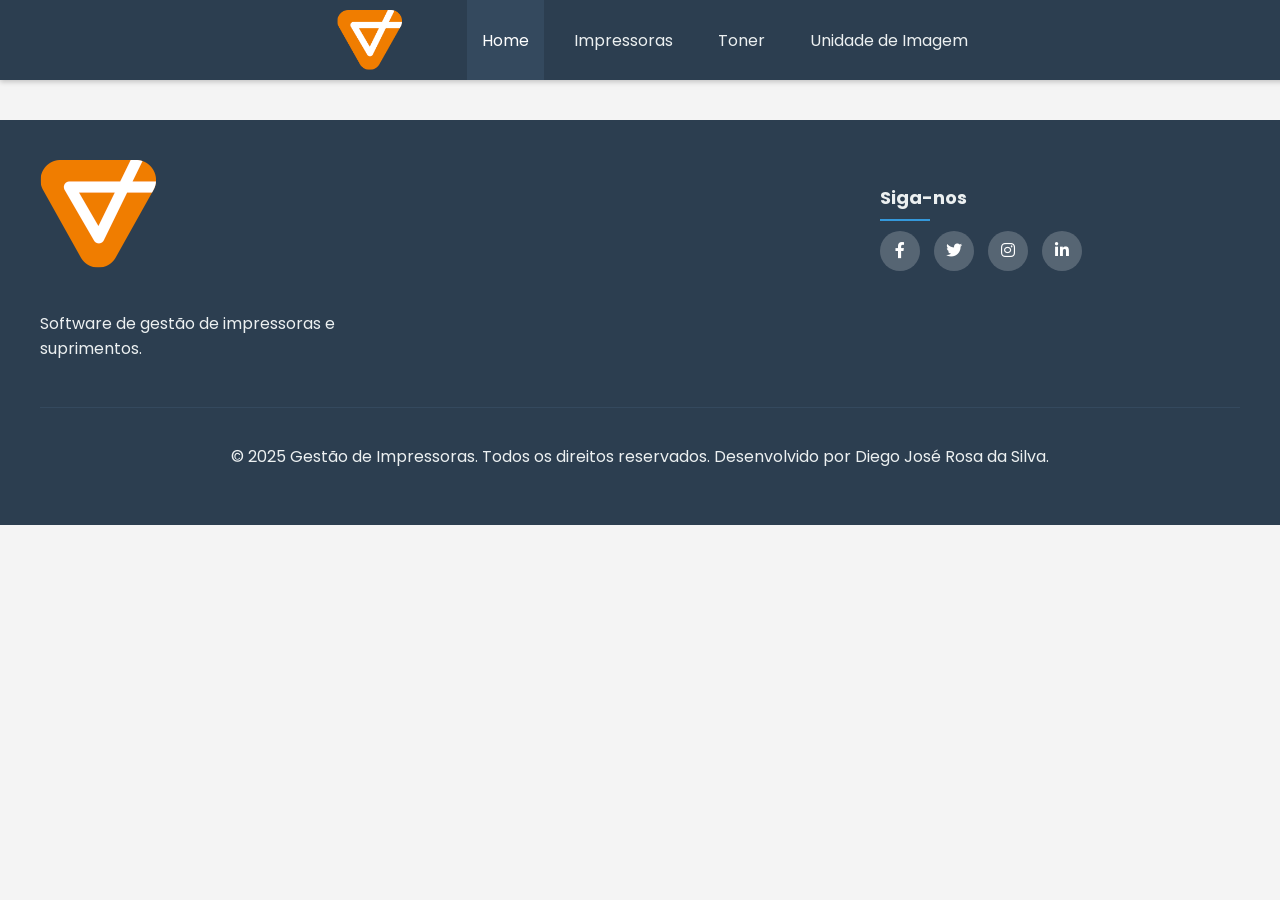
==== index.html @ c52b4cd1 "primeiro commit" ====
<!DOCTYPE html>
<html lang="pt-br">
<head>
    <meta charset="UTF-8">
    <meta name="viewport" content="width=device-width, initial-scale=1.0">
    <title>Gestão de Impressoras e Suprimentos</title>
    <link rel="stylesheet" href="css/style.css">
    <link rel="stylesheet" href="https://cdnjs.cloudflare.com/ajax/libs/font-awesome/6.0.0-beta3/css/all.min.css">
</head>
<body>
    <header class="main-header">
        <a href="index.html" class="logo"><img src="imagens/logo.png" alt="Gestão de Impressoras"></a>
        <nav class="main-nav">
            <button class="hamburger" aria-label="Abrir menu">
                <div class="bar1"></div>
                <div class="bar2"></div>
                <div class="bar3"></div>
            </button>
            <ul class="nav-links">
                <li><a href="index.html">Home</a></li>
                <li><a href="impressora.html">Impressoras</a></li>
                <li><a href="toner.html">Toner</a></li>
                <li><a href="unidadeimagem.html">Unidade de Imagem</a></li>
            </ul>
        </nav>
    </header>

    <main>
        <!-- O conteúdo principal da sua página inicial viria aqui -->
    </main>

    <script src="js/script.js"></script>
    <footer class="footer">
        <div class="footer-container">
            <div class="footer-row">
                <div class="footer-col">
                    <img src="imagens/logo.png" alt="Logo" class="footer-logo">
                    <p>Software de gestão de impressoras e suprimentos.</p>
                </div>
                <div class="footer-col">
                    <h4>Siga-nos</h4>
                    <div class="social-links">
                        <a href="#"><i class="fab fa-facebook-f"></i></a>
                        <a href="#"><i class="fab fa-twitter"></i></a>
                        <a href="#"><i class="fab fa-instagram"></i></a>
                        <a href="#"><i class="fab fa-linkedin-in"></i></a>
                    </div>
                </div>
            </div>
            <div class="footer-bottom">
                <p>&copy; 2025 Gestão de Impressoras. Todos os direitos reservados. Desenvolvido por Diego José Rosa da Silva.</p>
            </div>
        </div>
    </footer>
</body>
</html>
---- css/style.css ----
/* General Body Styles */
@import url('https://fonts.googleapis.com/css2?family=Poppins:wght@400;600&display=swap');

body {
    font-family: 'Poppins', sans-serif;
    margin: 0;
    background-color: #f4f4f4;
    padding-top: 80px; /* Match header height */
}

/* Header and Navigation Bar */
.main-header {
    background-color: #2c3e50;
    padding: 0 20px;
    display: flex;
    justify-content: center; /* Center logo and nav */
    align-items: center;
    gap: 50px; /* Space between logo and nav */
    box-shadow: 0 2px 5px rgba(0,0,0,0.2);
    position: fixed;
    top: 0;
    left: 0;
    width: 100%;
    height: 80px; /* Increased height */
    z-index: 1000;
}

.logo {
    color: #ecf0f1;
    text-decoration: none;
    display: flex; /* Ensures vertical alignment */
    align-items: center;
    height: 100%;
}

.logo img {
    max-height: 60px; /* Control logo image size */
    width: auto;
}

.main-nav {
    display: flex;
    height: 100%;
}

.nav-links {
    list-style: none;
    margin: 0;
    padding: 0;
    display: flex;
    height: 100%;
}

.nav-links li {
    margin-left: 15px;
}

.nav-links a {
    color: #ecf0f1;
    text-decoration: none;
    font-size: 16px;
    padding: 0 15px; /* Padding horizontal only */
    display: flex;
    align-items: center;
    height: 100%;
    transition: background-color 0.3s, color 0.3s;
}

.nav-links a:hover,
.nav-links a.active {
    background-color: #34495e;
    color: #fff;
}

/* Hamburger Menu */
.hamburger {
    display: none;
    cursor: pointer;
    padding: 15px;
    border: none;
    background: transparent;
    margin-right: 50px;
}

.hamburger div {
    width: 25px;
    height: 3px;
    background-color: #ecf0f1;
    margin: 5px 0;
    transition: all 0.3s ease-in-out;
}

/* Main Content */
main {
    padding: 20px;
}

.btn-primary {
    background-color: #3498db;
    color: white;
    border: none;
    padding: 10px 20px;
    border-radius: 5px;
    cursor: pointer;
    font-size: 16px;
    transition: background-color 0.3s;
    margin-bottom: 20px;
}

.btn-primary:hover {
    background-color: #2980b9;
}

/* Printer Grid */
.printer-grid {
    display: grid;
    grid-template-columns: repeat(auto-fill, minmax(250px, 1fr));
    gap: 10px;
}

.printer-card {
    background-color: #fff;
    border-radius: 8px;
    box-shadow: 0 2px 4px rgba(0,0,0,0.1);
    overflow: hidden;
    transition: transform 0.2s;
    color: inherit; /* Remove a cor azul do link */
    text-decoration: none; /* Remove o sublinhado do link */
}

.printer-card:hover {
    transform: translateY(-5px);
    border: 2px solid #2980b9;
}

.printer-card-image {
    height: 150px;
    background-color: #e9ecef;
    display: flex;
    justify-content: center;
    align-items: center;
    padding: 10px;
    box-sizing: border-box;
    position: relative; /* Necessário para posicionar o botão de excluir */
}

.delete-btn {
    position: absolute;
    top: 5px;
    right: 5px;
    width: 25px;
    height: 25px;
    background-color: rgba(0,0,0,0.5);
    color: white;
    border: none;
    border-radius: 50%;
    cursor: pointer;
    display: flex;
    align-items: center;
    justify-content: center;
    font-size: 16px;
    line-height: 1;
    transition: background-color 0.3s;
}

.delete-btn:hover {
    background-color: #e74c3c; /* Vermelho ao passar o mouse */
}

.printer-card-image img {
    max-height: 75px; /* 50% da altura do contêiner */
    max-width: 100%;
    width: auto;
    height: auto;
}

.printer-card-info {
    padding: 15px;
}

.printer-card-info h3 {
    margin: 0 0 10px 0;
    font-size: 18px;
}

.printer-card-info p {
    margin: 5px 0;
    color: #555;
    font-size: 14px;
}

/* Side Menu */
.side-menu {
    position: fixed;
    top: 0;
    left: 0;
    width: 300px;
    height: 100%;
    background-color: #fff;
    box-shadow: 2px 0 5px rgba(0,0,0,0.1);
    transform: translateX(-100%);
    transition: transform 0.3s ease-in-out;
    z-index: 1100;
    display: flex;
    flex-direction: column;
}

.side-menu.open {
    transform: translateX(0);
}

.side-menu-header {
    display: flex;
    justify-content: space-between;
    align-items: center;
    padding: 15px 20px;
    border-bottom: 1px solid #eee;
}

.side-menu-header h2 {
    margin: 0;
    font-size: 20px;
}

.close-btn {
    background: transparent;
    border: none;
    font-size: 28px;
    cursor: pointer;
}

.side-menu-content {
    padding: 20px;
    overflow-y: auto;
}

.form-group {
    margin-bottom: 15px;
}

.form-group label {
    display: block;
    margin-bottom: 5px;
    font-weight: 600;
}

.form-group input {
    width: 100%;
    padding: 8px;
    border: 1px solid #ccc;
    border-radius: 4px;
    box-sizing: border-box;
}

/* Overlay */
.overlay {
    position: fixed;
    top: 0;
    left: 0;
    width: 100%;
    height: 100%;
    background-color: rgba(0,0,0,0.5);
    opacity: 0;
    visibility: hidden;
    transition: opacity 0.3s, visibility 0.3s;
    z-index: 1050;
}

.overlay.active {
    opacity: 1;
    visibility: visible;
}

/* Footer */
.footer {
    background-color: #2c3e50;
    color: #ecf0f1;
    padding: 40px 0;
    animation: fadeIn 1s ease-in-out;
}

.footer-container {
    max-width: 1200px;
    margin: 0 auto;
    padding: 0 20px;
}

.footer-row {
    display: flex;
    flex-wrap: wrap;
    justify-content: space-between;
    align-items: flex-start;
}

.footer-col {
    width: 100%;
    margin-bottom: 30px;
}

.footer-col h4 {
    font-size: 18px;
    margin-bottom: 20px;
    position: relative;
}

.footer-col h4::before {
    content: '';
    position: absolute;
    left: 0;
    bottom: -10px;
    background-color: #3498db;
    height: 2px;
    box-sizing: border-box;
    width: 50px;
}

.footer-logo {
    max-width: 150px;
    margin-bottom: 20px;
}

.social-links a {
    display: inline-block;
    height: 40px;
    width: 40px;
    background-color: rgba(255,255,255,0.2);
    margin: 0 10px 10px 0;
    text-align: center;
    line-height: 40px;
    border-radius: 50%;
    color: #ffffff;
    transition: all 0.5s ease;
}

.social-links a:hover {
    color: #2c3e50;
    background-color: #ffffff;
}

.footer-bottom {
    text-align: center;
    padding-top: 20px;
    border-top: 1px solid #34495e;
}

@media (min-width: 768px) {
    .footer-col {
        width: 48%;
    }
}

@media (min-width: 992px) {
    .footer-col {
        width: 30%;
    }
}

@keyframes fadeIn {
    from {
        opacity: 0;
        transform: translateY(20px);
    }
    to {
        opacity: 1;
        transform: translateY(0);
    }
}


/* Responsive Styles */
@media (max-width: 768px) {
    .main-header {
        justify-content: space-between; /* Revert for mobile */
    }

    .nav-links {
        display: none;
        flex-direction: column;
        width: 100%;
        position: absolute;
        top: 80px; /* Match new header height */
        left: 0;
        background-color: #2c3e50;
        text-align: center;
        box-shadow: 0 8px 16px rgba(0,0,0,0.2);
        height: auto; /* Override fixed height */
    }
    
    .nav-links.active {
        display: flex;
    }

    .nav-links li {
        margin: 0;
    }

    .nav-links a {
        padding: 15px;
        border-top: 1px solid #34495e;
        height: auto; /* Override fixed height */
        justify-content: center;
    }

    .hamburger {
        display: block;
    }

    /* Hamburger Animation */
    .hamburger.active .bar1 {
        transform: rotate(-45deg) translate(-5px, 6px);
    }
    .hamburger.active .bar2 {
        opacity: 0;
    }
    .hamburger.active .bar3 {
        transform: rotate(45deg) translate(-5px, -6px);
    }
}
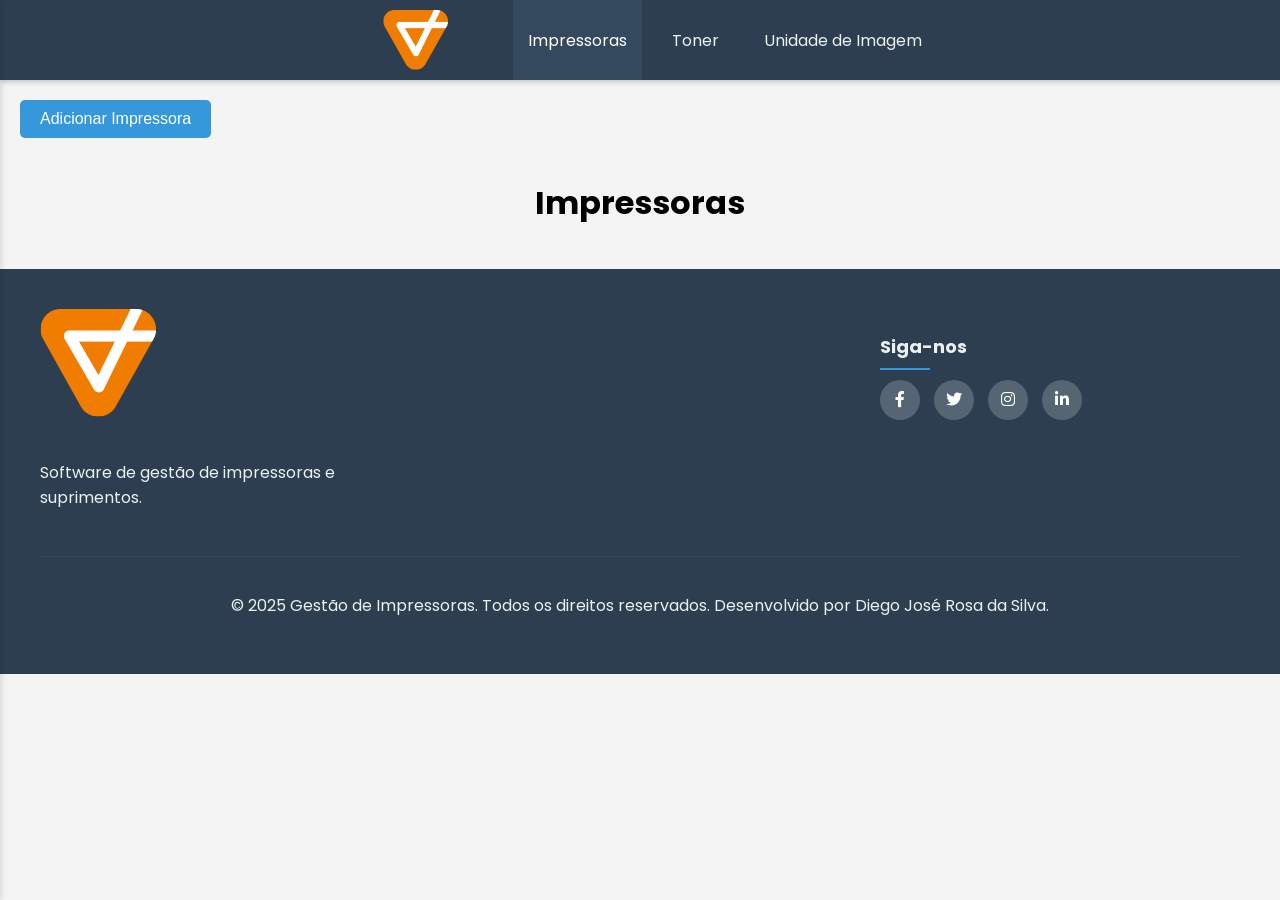
==== commit 6fb4ef08: "Segundo Commit" ====
--- a/index.html
+++ b/index.html
@@ -17,19 +17,48 @@
                 <div class="bar3"></div>
             </button>
             <ul class="nav-links">
-                <li><a href="index.html">Home</a></li>
-                <li><a href="impressora.html">Impressoras</a></li>
+                <li><a href="index.html">Impressoras</a></li>
                 <li><a href="toner.html">Toner</a></li>
                 <li><a href="unidadeimagem.html">Unidade de Imagem</a></li>
             </ul>
         </nav>
     </header>
-
     <main>
-        <!-- O conteúdo principal da sua página inicial viria aqui -->
+        <div class="main-content">
+            <button id="open-side-menu" class="btn-primary">Adicionar Impressora</button>
+            <h1>Impressoras</h1>
+            <div id="printer-list" class="printer-grid"></div>
+            <!-- O conteúdo da página de impressoras viria aqui -->
+        </div>
     </main>
-
-    <script src="js/script.js"></script>
+    <aside id="add-printer-menu" class="side-menu">
+        <div class="side-menu-header">
+            <h2>Adicionar Impressora</h2>
+            <button id="close-side-menu" class="close-btn">&times;</button>
+        </div>
+        <div class="side-menu-content">
+            <form id="add-printer-form">
+                <div class="form-group">
+                    <label for="printer-name">Nome da Impressora</label>
+                    <input type="text" id="printer-name" name="printer-name" required>
+                </div>
+                <div class="form-group">
+                    <label for="printer-model">Modelo</label>
+                    <input type="text" id="printer-model" name="printer-model" required>
+                </div>
+                <div class="form-group">
+                    <label for="printer-sector">Setor</label>
+                    <input type="text" id="printer-sector" name="printer-sector">
+                </div>
+                <div class="form-group">
+                    <label for="printer-ip">Endereço IP</label>
+                    <input type="text" id="printer-ip" name="printer-ip">
+                </div>
+                <button type="submit" class="btn-primary">Salvar</button>
+            </form>
+        </div>
+    </aside>
+    <div id="overlay" class="overlay"></div>
     <footer class="footer">
         <div class="footer-container">
             <div class="footer-row">
@@ -52,5 +81,6 @@
             </div>
         </div>
     </footer>
+    <script src="js/script.js"></script>
 </body>
 </html>
--- a/css/style.css
+++ b/css/style.css
@@ -93,6 +93,11 @@
 /* Main Content */
 main {
     padding: 20px;
+    transition: margin-left 0.3s ease-in-out;
+}
+
+main.shifted {
+    margin-left: 300px;
 }
 
 .btn-primary {
@@ -111,11 +116,16 @@
     background-color: #2980b9;
 }
 
+h1 {
+    text-align: center;
+}
+
 /* Printer Grid */
 .printer-grid {
     display: grid;
     grid-template-columns: repeat(auto-fill, minmax(250px, 1fr));
     gap: 10px;
+    margin: 0 20%;
 }
 
 .printer-card {
@@ -130,7 +140,7 @@
 
 .printer-card:hover {
     transform: translateY(-5px);
-    border: 2px solid #2980b9;
+    border: 3px solid #2980b9;
 }
 
 .printer-card-image {
